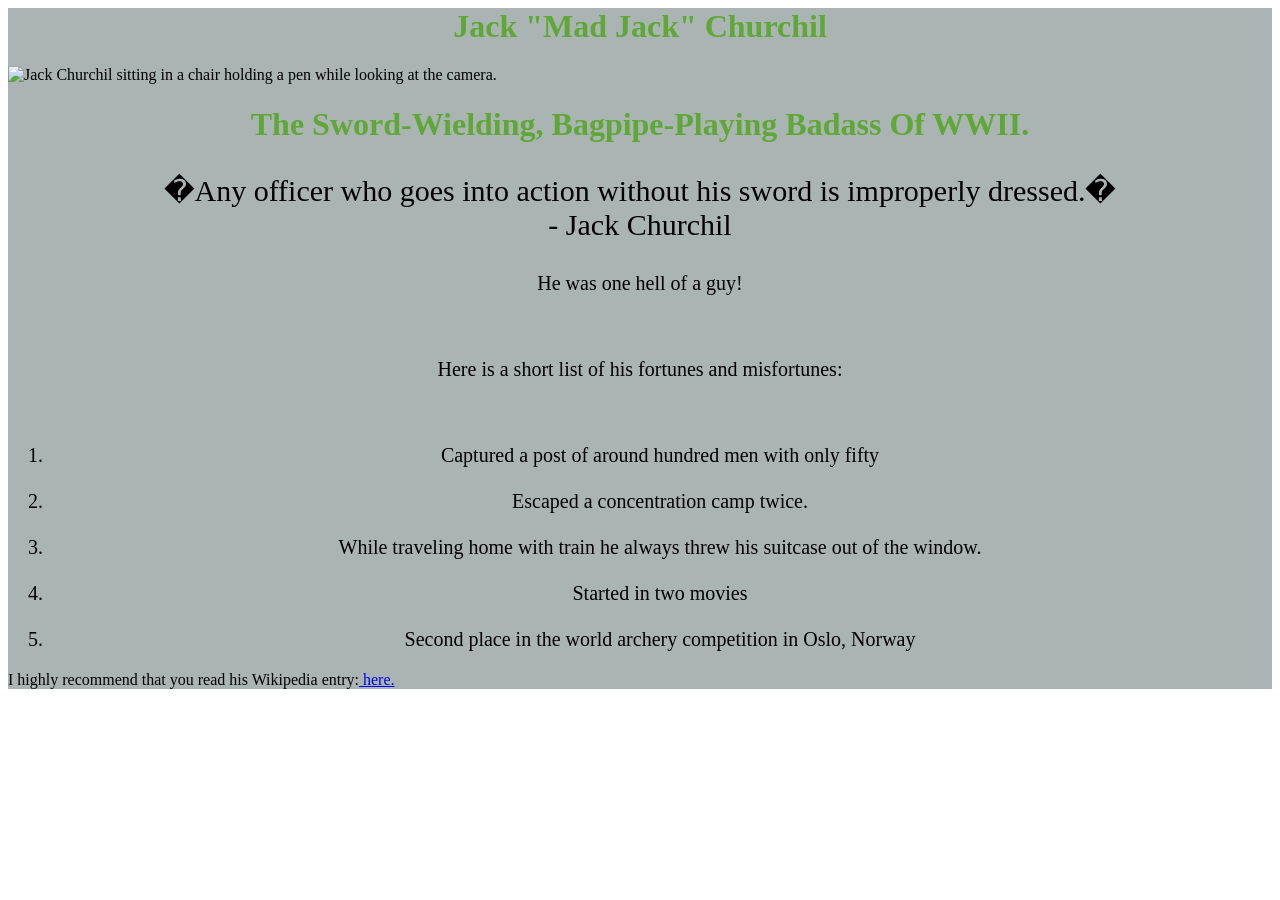
==== Tribute page/HTML.html @ 1f8522d4 "Add files via upload A tribute page dedicated to Lieutenant-Colonel Jack Churchill." ====
<script src="https://cdn.freecodecamp.org/testable-projects-fcc/v1/bundle.js"></script>

<!DOCTYPE html>
<html>
<head>
<link rel="stylesheet" type="text/css" href="CSS.css">
</head>
<body>
  <!-- Main "div" container -->
  <div id="main">
    <!-- Title and subject of the page. -->
    <h1 id="title"> Jack "Mad Jack" Churchil </h1>
    <!-- "div" element that holds the image tag.-->
    <div id="img-div"> <img id="image" src="https://upload.wikimedia.org/wikipedia/commons/5/51/Jackchurchill.jpg" alt="Jack Churchil sitting in a chair holding a pen while looking at the camera.">
      <!-- Caption of the picture-->
      <div id="img-caption">
        <description>The Sword-Wielding, Bagpipe-Playing Badass Of WWII.</description>
      </div>
    </div>
    <!-- "p" tag holding Jack's motto.-->
    <p id="motto">�Any officer who goes into action without his sword is improperly dressed.� <br> - Jack Churchil</p>
    <!-- Ordered list and a "div" element holding the information. -->
    <div id="tribute-info">
      <p> He was one hell of a guy! </p>
      <br>
      <p> Here is a short list of his fortunes and misfortunes:</p>
      <br>
      <ol>
        <li>Captured a post of around hundred men with only fifty</li>
        <br>
        <li>Escaped a concentration camp twice.</li>
        <br>
        <li>While traveling home with train he always threw his suitcase out of the window.</li>
        <br>
        <li>Started in two movies</li>
        <br>
        <li>Second place in the world archery competition in Oslo, Norway</li>
      </ol>
    </div>
    <!-- "p" element holding a resource for further reading.-->
    <p>I highly recommend that you read his Wikipedia entry:<a target="_blank" href="https://en.wikipedia.org/wiki/Jack_Churchill" id="tribute-link">  here.</a> </p>

  </div>

</body>

</html>
---- Tribute page/CSS.css ----
/* used colours in hex code: #5fa837 (green), #363f49(black-ish gray), #606b70(gray), aab4b2 (bright gray)*/

#main {
  background-color: #aab4b2;
}

/*Centers and adjusts the title colour.*/
#title {
  text-align: center;
  color: #5fa837;
}

/*Nakes the image responsive.*/
#image {
  display: block;
  margin-left: auto;
  margin-right: auto;
  max-width: 100%;
  height: auto;
}

/* Sets the image's color, caption text to center, */
#img-caption {
  text-align: center;
  color: #5fa837;
  font-size: 50px;
  /* The properties of an "h1" tag given to a "div" element */
  display: block;
  font-size: 2em;
  margin-top: 0.67em;
  margin-bottom: 0.67em;
  margin-left: 0;
  margin-right: 0;
  font-weight: bold;
}
/*Centers, sizes and sets the font for the motto */
#motto {
  text-align: center;
  font-size: 30px;
  font-family: Brush Script MT, Brush Script Std, cursive;
}

/* Centers the text under the picture*/
#tribute-info {
  text-align: center;
  font-size: 20px;
}
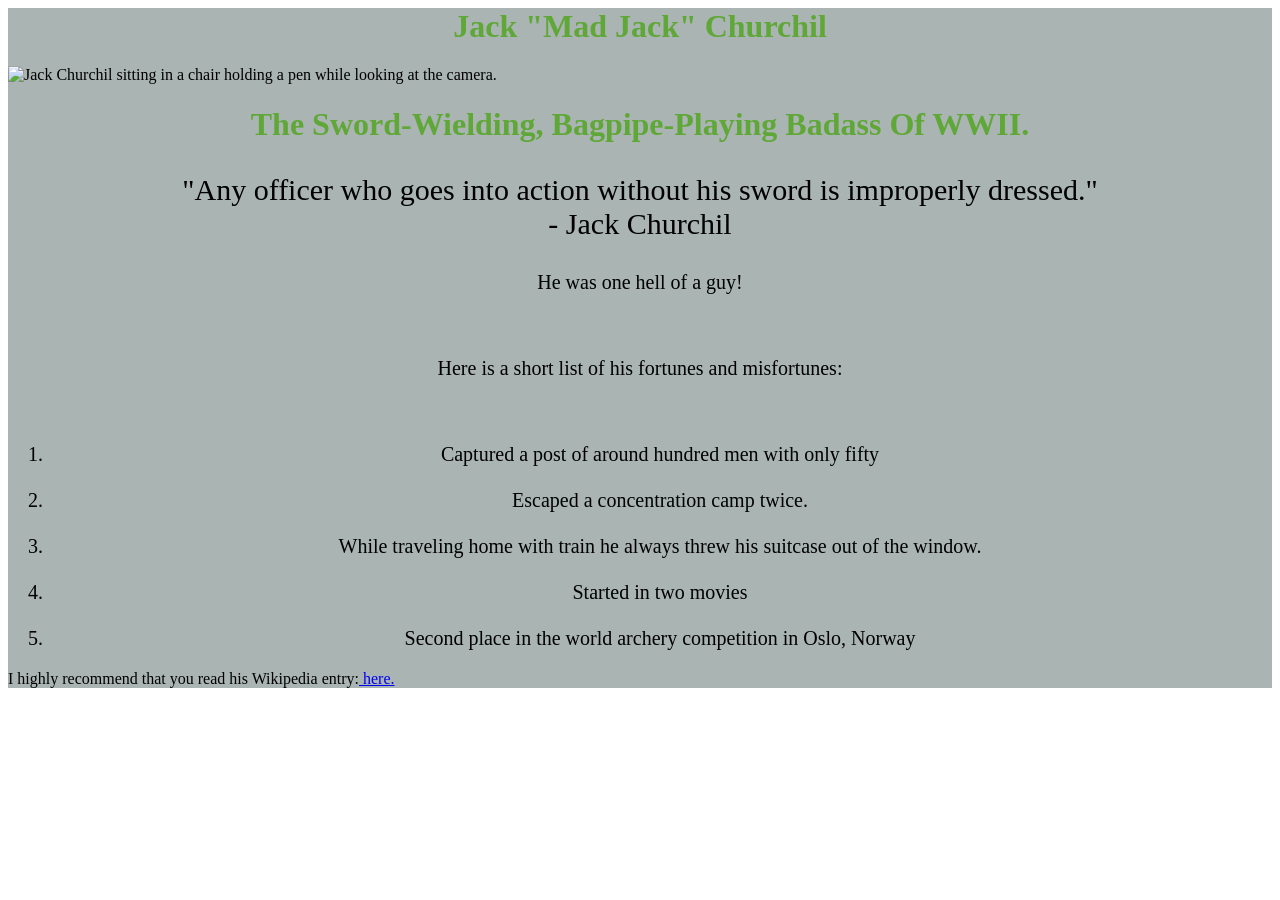
==== commit a531d3e9: "Add files via upload" ====
--- a/Tribute page/HTML.html
+++ b/Tribute page/HTML.html
@@ -2,9 +2,15 @@
 
 <!DOCTYPE html>
 <html>
+
 <head>
-<link rel="stylesheet" type="text/css" href="CSS.css">
+  <link rel="stylesheet" type="text/css" href="CSS.css">
+  <meta charset="UTF-8">
+
+  <meta name="tribute page" content="tribute page Colonel Jack Churchil">
+
 </head>
+
 <body>
   <!-- Main "div" container -->
   <div id="main">
@@ -18,7 +24,7 @@
       </div>
     </div>
     <!-- "p" tag holding Jack's motto.-->
-    <p id="motto">�Any officer who goes into action without his sword is improperly dressed.� <br> - Jack Churchil</p>
+    <p id="motto">"Any officer who goes into action without his sword is improperly dressed." <br> - Jack Churchil</p>
     <!-- Ordered list and a "div" element holding the information. -->
     <div id="tribute-info">
       <p> He was one hell of a guy! </p>
